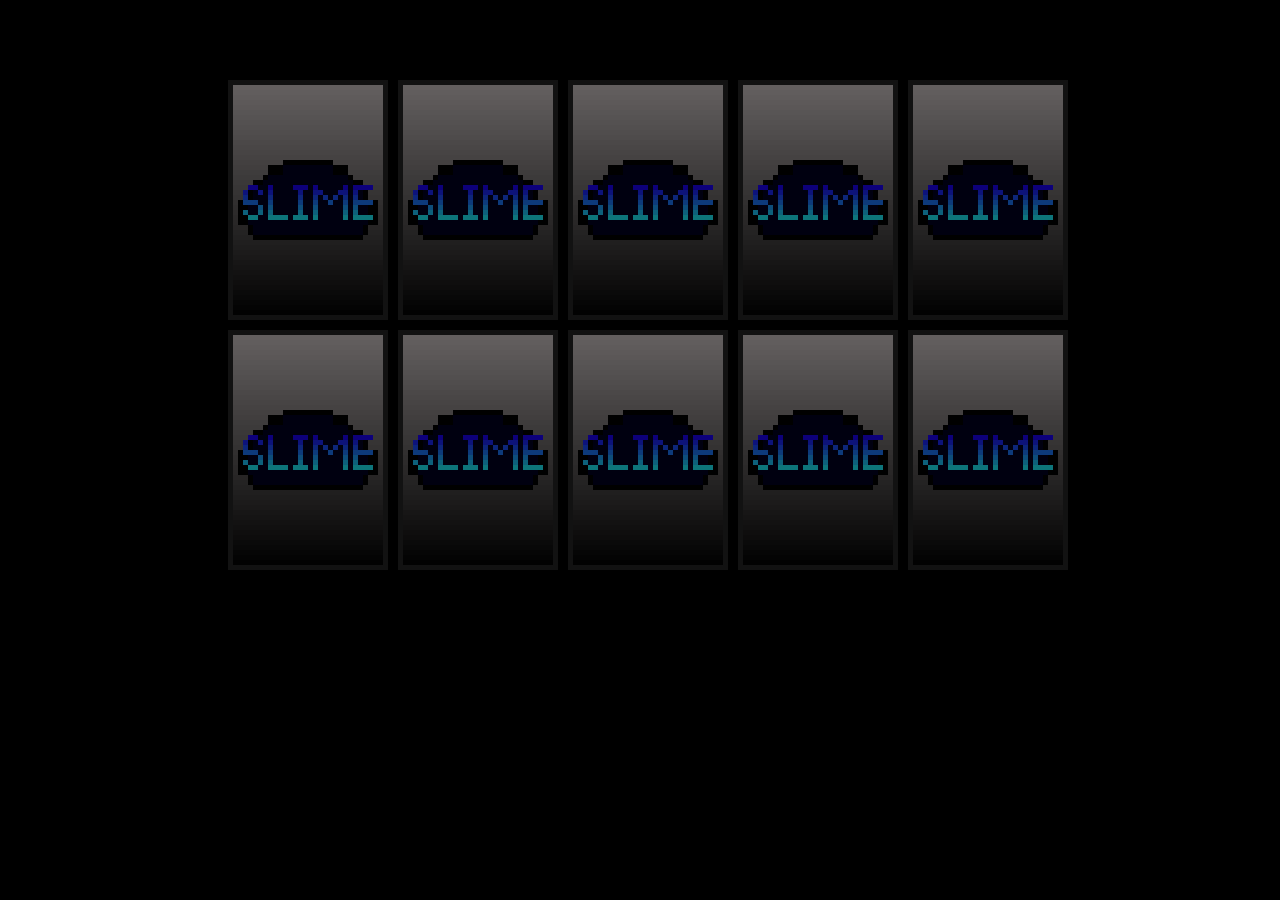
==== JS/game.html @ e7f85267 "The game is still in development" ====
<!DOCTYPE html>
<html>
    <head>
        <meta charset="UTF-8">
        <title>Memory Cards</title>
        
        <link rel="stylesheet" type="text/css" href="style.css">
    </head>
    
    <body>
        <canvas id="gameScene" width="900px" height="550px">
                <script src="scripts/game.js"></script>
        </canvas>
    </body>
</html>
---- JS/style.css ----
body {
    display: grid;
    position: absolute;

    left: 50%;
    margin-top: 50px;

    background: black;
}

.bar {
    width: 400px;

    float: left;
    margin-left: -200px;
    margin-bottom: 10px;
    padding: 10px;

    border: solid 3px darkgray;
    background: lightgray;
    font-family: "Calibri";
}

.title {
    text-align: center;
    font-weight: bold;
}

a {
  text-decoration: none;
  margin-left: 135px;
  padding: 5px;
  
  border: 2px solid green;
  border-radius: 10px;
  
  color: darkgreen;
  background: lightgreen;
}

a:hover {
  color: green;
  box-shadow: 0 0 5px black;
  background: linear-gradient(to top, #e9eacf, #fafdf1);
}



#gameScene {
    /*background: rgb(219, 219, 219);
    border: solid 3px red;*/
    margin-left: -450px;
}
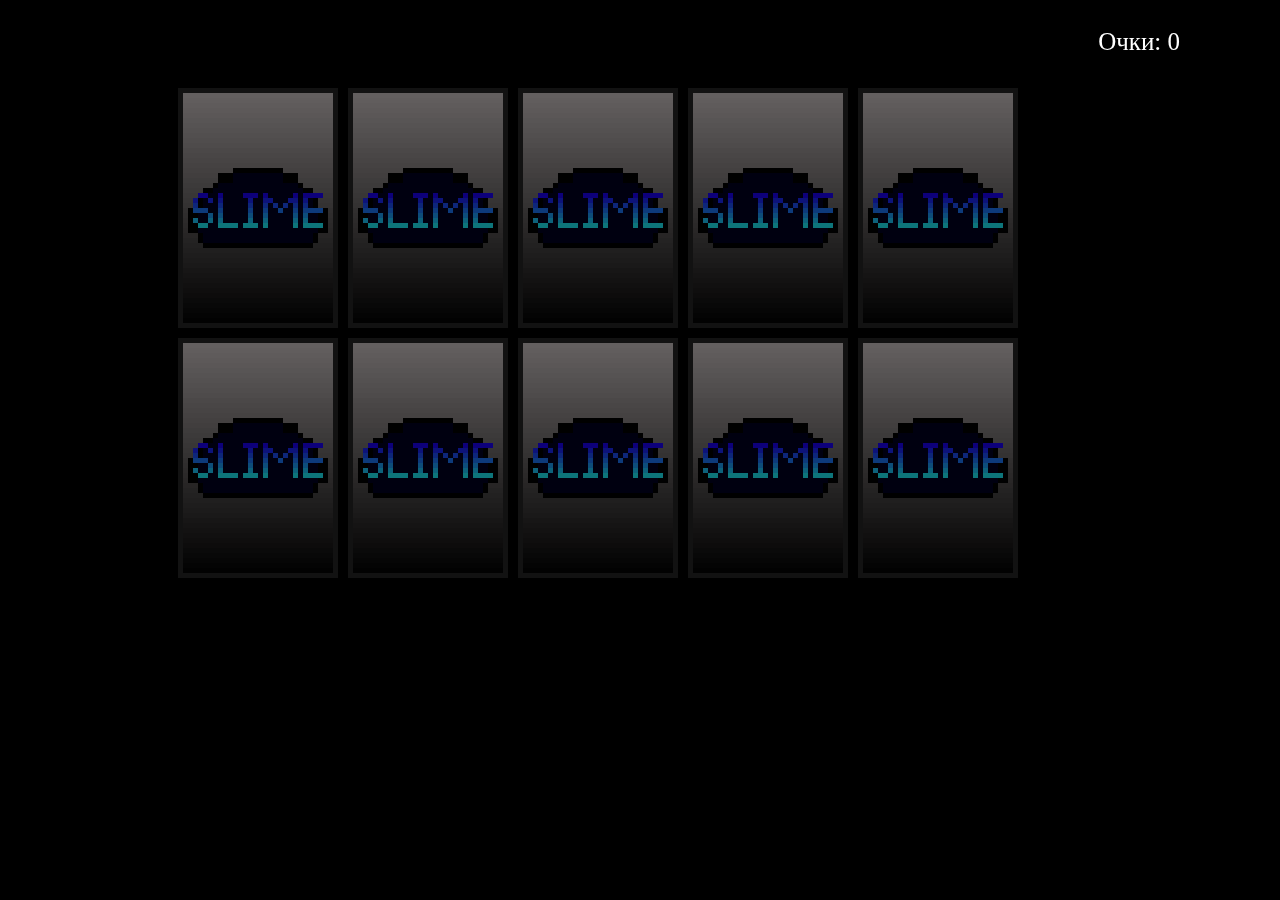
==== commit 12348597: "Added points and other small fixes" ====
--- a/JS/game.html
+++ b/JS/game.html
@@ -4,10 +4,11 @@
         <meta charset="UTF-8">
         <title>Memory Cards</title>
         
-        <link rel="stylesheet" type="text/css" href="style.css">
+        <link rel="stylesheet" type="text/css" href="gamestyle.css">
     </head>
     
     <body>
+        <div id="counter">Очки: 0</div>
         <canvas id="gameScene" width="900px" height="550px">
                 <script src="scripts/game.js"></script>
         </canvas>
--- a/JS/gamestyle.css
+++ b/JS/gamestyle.css
@@ -0,0 +1,26 @@
+body {
+    display: grid;
+    position: absolute;
+
+    left: 50%;
+    background: black;
+}
+
+#gameScene {
+    margin-top: 50px;
+    margin-left: -500px;
+
+    /*background: rgb(219, 219, 219);
+    border: solid 3px red;*/
+}
+
+#counter {
+    position: fixed;
+    float: right;
+    margin-top: 20px;
+    right: 100px;
+
+    color: white;
+    font-family: "Calibri";
+    font-size: 25px;
+}
